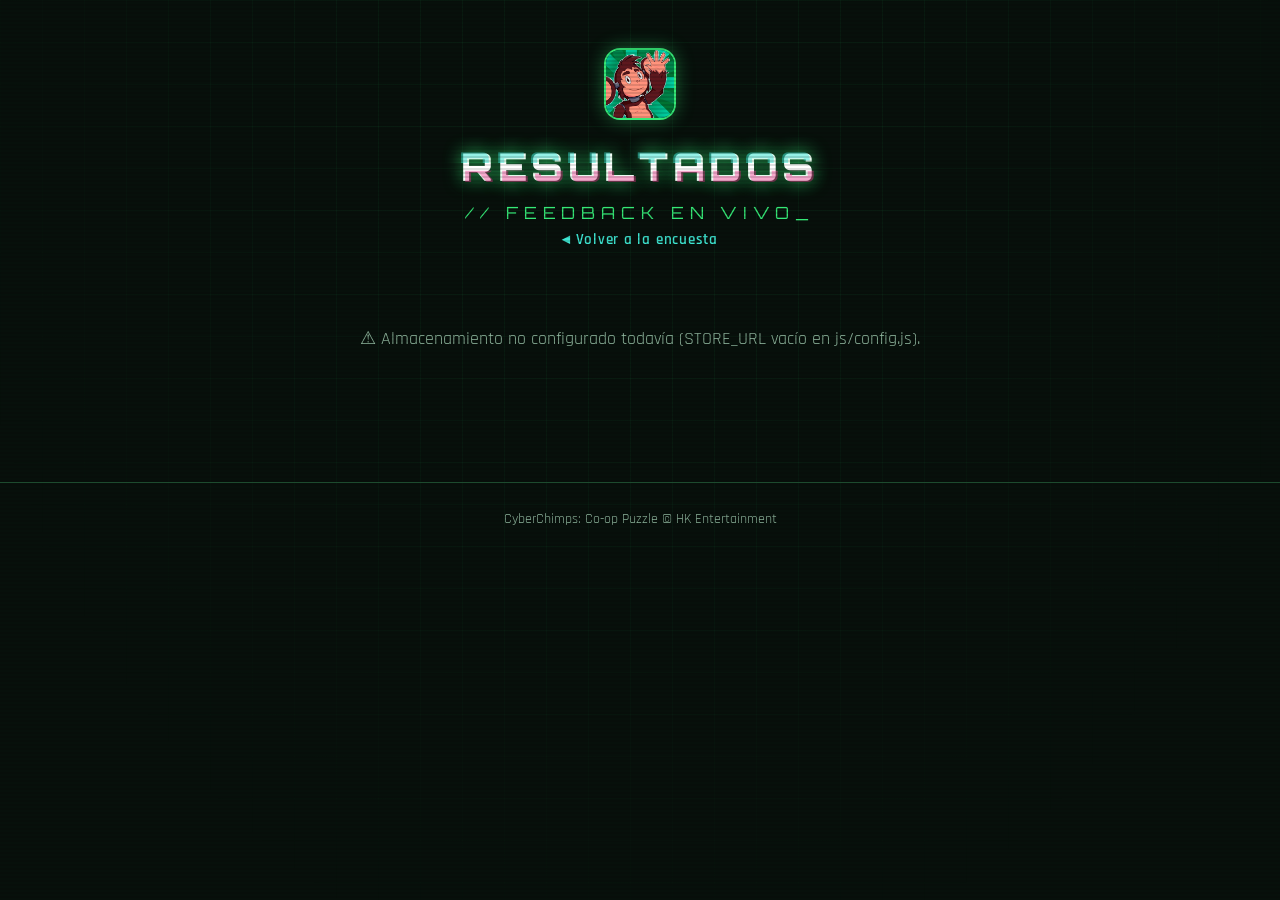
==== resultados.html @ 6c2c5dee "Resultados publicos: backend jsonblob + pagina de resultados - js/main.js: envio via GET/append/PUT " ====
<!DOCTYPE html>
<html lang="es">
<head>
  <meta charset="UTF-8">
  <meta name="viewport" content="width=device-width, initial-scale=1.0">
  <title>CyberChimps — Resultados de la encuesta</title>
  <meta name="robots" content="noindex">
  <link rel="icon" type="image/png" href="assets/icon.png">
  <link rel="preconnect" href="https://fonts.googleapis.com">
  <link rel="preconnect" href="https://fonts.gstatic.com" crossorigin>
  <link href="https://fonts.googleapis.com/css2?family=Orbitron:wght@500;700;900&family=Rajdhani:wght@400;500;600;700&display=swap" rel="stylesheet">
  <link rel="stylesheet" href="css/style.css">
  <style>
    .stats-grid {
      display: grid; grid-template-columns: repeat(auto-fit, minmax(150px, 1fr));
      gap: 14px; margin-bottom: 34px;
    }
    .stat-card {
      background: var(--bg-panel); border: 1px solid var(--border);
      border-radius: 12px; padding: 18px; text-align: center;
    }
    .stat-card .num {
      font-family: var(--font-display); font-size: 2rem; font-weight: 900;
      color: var(--neon); text-shadow: 0 0 12px rgba(53,232,118,0.5);
    }
    .stat-card .lbl { color: var(--text-dim); font-size: 0.9rem; }
    .chart-block { margin-bottom: 30px; }
    .chart-block h3 {
      font-family: var(--font-display); font-size: 0.95rem;
      letter-spacing: 0.08em; color: #fff; margin-bottom: 12px;
    }
    .bar-row { display: flex; align-items: center; gap: 10px; margin-bottom: 7px; }
    .bar-label { flex: 0 0 46%; font-size: 0.95rem; color: var(--text-dim); text-align: right; }
    .bar-track { flex: 1; background: var(--bg-panel); border: 1px solid var(--border); border-radius: 6px; height: 22px; overflow: hidden; }
    .bar-fill {
      height: 100%; background: linear-gradient(90deg, var(--neon-dim), var(--neon));
      box-shadow: 0 0 8px rgba(53,232,118,0.5); min-width: 2px;
      transition: width 0.6s ease;
    }
    .bar-count { flex: 0 0 34px; font-weight: 700; color: var(--neon); font-size: 0.9rem; }
    .answers { margin-top: 40px; }
    .answer-card {
      background: var(--bg-panel); border: 1px solid var(--border);
      border-radius: 12px; padding: 16px 18px; margin-bottom: 14px;
    }
    .answer-card .meta { color: var(--cyan); font-size: 0.85rem; margin-bottom: 8px; font-family: var(--font-display); }
    .answer-card dl { display: grid; grid-template-columns: minmax(120px, 32%) 1fr; gap: 4px 12px; font-size: 0.95rem; }
    .answer-card dt { color: var(--text-dim); }
    .answer-card dd { color: var(--text); word-break: break-word; }
    .state-msg { text-align: center; color: var(--text-dim); padding: 50px 0; font-size: 1.1rem; }
    .top-nav { text-align: center; margin: 24px 0; }
  </style>
</head>
<body>
  <div class="scanlines" aria-hidden="true"></div>
  <div class="bg-grid" aria-hidden="true"></div>

  <main>
    <div class="top-nav">
      <img src="assets/icon.png" alt="CyberChimps" style="width:72px;height:72px;border-radius:16px;border:2px solid var(--neon);box-shadow:0 0 18px rgba(53,232,118,0.4)">
      <h1 class="glitch" data-text="RESULTADOS" style="font-family:var(--font-display);font-weight:900;font-size:clamp(1.5rem,5vw,2.4rem);letter-spacing:0.12em;color:#fff;text-shadow:0 0 18px rgba(53,232,118,0.65);margin:10px 0 4px">RESULTADOS</h1>
      <p class="subtitle">// FEEDBACK EN VIVO_</p>
      <p><a class="store-link" href="index.html">◂ Volver a la encuesta</a></p>
    </div>

    <div id="loading" class="state-msg">⏳ Cargando respuestas…</div>
    <div id="content" class="hidden">
      <div class="stats-grid" id="statsGrid"></div>
      <div id="charts"></div>
      <div class="answers">
        <h2 style="font-family:var(--font-display);font-size:1.1rem;letter-spacing:0.1em;color:#fff;border-bottom:1px solid var(--border);padding-bottom:10px;margin-bottom:18px">📋 RESPUESTAS INDIVIDUALES</h2>
        <div id="answerList"></div>
      </div>
    </div>
  </main>

  <footer>
    <p>CyberChimps: Co-op Puzzle © HK Entertainment</p>
  </footer>

  <script src="js/config.js"></script>
  <script>
  (function () {
    "use strict";

    var LABELS = {
      fecha: "Fecha", apodo: "Apodo", descubrimiento: "Cómo lo conoció",
      companero: "Compañero de juego", partidas: "Sesiones", dispositivo: "Dispositivo",
      facilidad_codigo: "Código de sala (1-5)", estabilidad: "Estabilidad (1-5)",
      problemas_red: "Problemas de red", comunicacion: "Comunicación",
      joystick: "Joystick (1-5)", interaccion: "Agarrar/empujar (1-5)",
      problema_controles: "Frustraciones de control", dificultad: "Dificultad",
      cooperacion: "Cooperación real", cyberdatas: "Cyberdatas", timer: "Timer",
      vidas: "Sistema de vidas", graficos: "Gráficos (1-5)", rendimiento: "Rendimiento",
      ui: "UI (1-5)", anuncios: "Anuncios", puntuacion: "Puntuación (1-10)",
      recomendacion: "Recomendación", futuro: "Pedidos a futuro", bugs: "Bugs",
      sugerencias: "Comentarios", idioma: "Idioma", pantalla: "Pantalla"
    };

    var loading = document.getElementById("loading");
    var content = document.getElementById("content");

    if (!STORE_URL) {
      loading.textContent = "⚠ Almacenamiento no configurado todavía (STORE_URL vacío en js/config.js).";
      return;
    }

    fetch(STORE_URL, { cache: "no-store" })
      .then(function (r) { if (!r.ok) throw new Error("HTTP " + r.status); return r.json(); })
      .then(render)
      .catch(function (e) {
        loading.textContent = "⚠ No se pudieron cargar las respuestas (" + e.message + "). Recargá en unos segundos.";
      });

    function render(blob) {
      var rows = (blob && Array.isArray(blob.respuestas)) ? blob.respuestas : [];
      loading.classList.add("hidden");
      content.classList.remove("hidden");

      if (!rows.length) {
        document.getElementById("statsGrid").innerHTML =
          '<div class="stat-card" style="grid-column:1/-1"><div class="num">0</div><div class="lbl">respuestas todavía — ¡compartí la encuesta! 🐒</div></div>';
        return;
      }

      // ---- tarjetas resumen ----
      var avg = function (key) {
        var vals = rows.map(function (r) { return parseFloat(r[key]); }).filter(function (v) { return !isNaN(v); });
        return vals.length ? (vals.reduce(function (a, b) { return a + b; }, 0) / vals.length) : null;
      };
      var pctRecom = rows.filter(function (r) {
        return (r.recomendacion || "").indexOf("Sí") === 0;
      }).length / rows.length * 100;

      var stats = [
        [rows.length, "respuestas"],
        [fmt(avg("puntuacion")), "nota media /10"],
        [fmt(avg("estabilidad")), "estabilidad /5"],
        [fmt(avg("joystick")), "controles /5"],
        [Math.round(pctRecom) + "%", "lo recomendaría"]
      ];
      document.getElementById("statsGrid").innerHTML = stats.map(function (s) {
        return '<div class="stat-card"><div class="num">' + s[0] + '</div><div class="lbl">' + s[1] + "</div></div>";
      }).join("");

      // ---- distribuciones ----
      var chartKeys = ["dificultad", "cooperacion", "rendimiento", "anuncios", "timer", "vidas", "cyberdatas", "futuro", "problemas_red", "problema_controles"];
      var chartsHtml = chartKeys.map(function (key) {
        var counts = {};
        rows.forEach(function (r) {
          var v = r[key];
          if (v === undefined || v === null || v === "") return;
          String(v).split(" | ").forEach(function (part) {
            counts[part] = (counts[part] || 0) + 1;
          });
        });
        var entries = Object.keys(counts).map(function (k) { return [k, counts[k]]; })
          .sort(function (a, b) { return b[1] - a[1]; });
        if (!entries.length) return "";
        var max = entries[0][1];
        return '<div class="chart-block"><h3>' + (LABELS[key] || key) + "</h3>" +
          entries.map(function (e) {
            return '<div class="bar-row"><div class="bar-label">' + esc(e[0]) +
              '</div><div class="bar-track"><div class="bar-fill" style="width:' +
              Math.round(e[1] / max * 100) + '%"></div></div><div class="bar-count">' + e[1] + "</div></div>";
          }).join("") + "</div>";
      }).join("");
      document.getElementById("charts").innerHTML = chartsHtml;

      // ---- respuestas individuales (más recientes primero) ----
      var order = ["apodo", "descubrimiento", "companero", "partidas", "dispositivo",
        "facilidad_codigo", "estabilidad", "problemas_red", "comunicacion",
        "joystick", "interaccion", "problema_controles",
        "dificultad", "cooperacion", "cyberdatas", "timer", "vidas",
        "graficos", "rendimiento", "ui", "anuncios",
        "puntuacion", "recomendacion", "futuro", "bugs", "sugerencias"];
      document.getElementById("answerList").innerHTML = rows.slice().reverse().map(function (r, i) {
        var when = r.fecha ? new Date(r.fecha).toLocaleString("es-AR") : "s/f";
        var items = order.filter(function (k) { return r[k]; }).map(function (k) {
          return "<dt>" + (LABELS[k] || k) + "</dt><dd>" + esc(String(r[k])) + "</dd>";
        }).join("");
        return '<div class="answer-card"><div class="meta">#' + (rows.length - i) + " · " + when +
          "</div><dl>" + items + "</dl></div>";
      }).join("");
    }

    function fmt(n) { return n === null ? "—" : (Math.round(n * 10) / 10); }
    function esc(s) {
      return s.replace(/&/g, "&amp;").replace(/</g, "&lt;").replace(/>/g, "&gt;").replace(/"/g, "&quot;");
    }
  })();
  </script>
</body>
</html>
---- css/style.css ----
/* ===== CyberChimps Feedback — tema cyber-jungle ===== */
:root {
  --bg: #07100b;
  --bg-panel: #0d1a12;
  --bg-panel-2: #10241708;
  --neon: #35e876;
  --neon-dim: #1e9e4e;
  --cyan: #3ee6d2;
  --magenta: #e83f8e;
  --text: #d9f2e2;
  --text-dim: #8fb59d;
  --border: #1d4a2e;
  --danger: #ff5f7a;
  --font-display: 'Orbitron', sans-serif;
  --font-body: 'Rajdhani', sans-serif;
}

* { margin: 0; padding: 0; box-sizing: border-box; }

html { scroll-behavior: smooth; }

body {
  background: var(--bg);
  color: var(--text);
  font-family: var(--font-body);
  font-size: 18px;
  line-height: 1.5;
  overflow-x: hidden;
}

/* ---- ambiente ---- */
.scanlines {
  position: fixed; inset: 0; z-index: 50; pointer-events: none;
  background: repeating-linear-gradient(
    0deg, transparent 0 2px, rgba(0, 0, 0, 0.12) 2px 4px
  );
  mix-blend-mode: multiply;
}

.bg-grid {
  position: fixed; inset: 0; z-index: -1; pointer-events: none;
  background-image:
    linear-gradient(rgba(53, 232, 118, 0.05) 1px, transparent 1px),
    linear-gradient(90deg, rgba(53, 232, 118, 0.05) 1px, transparent 1px);
  background-size: 42px 42px;
  mask-image: radial-gradient(ellipse at 50% 0%, black 30%, transparent 80%);
  -webkit-mask-image: radial-gradient(ellipse at 50% 0%, black 30%, transparent 80%);
}

/* ---- hero ---- */
.hero { position: relative; text-align: center; }

.hero-banner { position: relative; max-height: 340px; overflow: hidden; }
.hero-banner img {
  width: 100%; height: 340px; object-fit: cover; object-position: center 30%;
  filter: saturate(0.9) brightness(0.85);
}
.hero-overlay {
  position: absolute; inset: 0;
  background: linear-gradient(180deg, rgba(7,16,11,0.25) 0%, rgba(7,16,11,0.55) 55%, var(--bg) 100%);
}

.hero-content {
  position: relative; margin-top: -110px; padding: 0 20px 48px;
  display: flex; flex-direction: column; align-items: center; gap: 14px;
}

.hero-icon {
  width: 108px; height: 108px; border-radius: 24px;
  border: 2px solid var(--neon);
  box-shadow: 0 0 24px rgba(53, 232, 118, 0.45), 0 8px 30px rgba(0,0,0,0.6);
}

h1.glitch {
  font-family: var(--font-display);
  font-weight: 900;
  font-size: clamp(1.9rem, 6vw, 3.4rem);
  letter-spacing: 0.12em;
  color: #fff;
  text-shadow: 0 0 18px rgba(53, 232, 118, 0.65);
  position: relative;
}

.glitch::before, .glitch::after {
  content: attr(data-text);
  position: absolute; inset: 0;
  overflow: hidden;
}
.glitch::before {
  color: var(--cyan);
  transform: translate(-2px, -1px);
  opacity: 0.55;
  clip-path: inset(0 0 55% 0);
  animation: glitchA 3.2s infinite steps(1);
}
.glitch::after {
  color: var(--magenta);
  transform: translate(2px, 1px);
  opacity: 0.45;
  clip-path: inset(55% 0 0 0);
  animation: glitchB 2.7s infinite steps(1);
}
@keyframes glitchA {
  0%, 92%, 100% { transform: translate(-2px, -1px); }
  93% { transform: translate(-6px, 1px); }
  96% { transform: translate(3px, -2px); }
}
@keyframes glitchB {
  0%, 90%, 100% { transform: translate(2px, 1px); }
  91% { transform: translate(6px, -1px); }
  95% { transform: translate(-3px, 2px); }
}

.subtitle {
  font-family: var(--font-display);
  color: var(--neon);
  letter-spacing: 0.35em;
  font-size: clamp(0.8rem, 2.5vw, 1.05rem);
  animation: blinkCursor 1.4s infinite step-end;
}
@keyframes blinkCursor { 50% { opacity: 0.55; } }

.hero-desc { max-width: 560px; color: var(--text-dim); font-size: 1.1rem; }
.hero-desc strong { color: var(--text); }

.store-link {
  color: var(--cyan); text-decoration: none; font-weight: 600;
  letter-spacing: 0.05em; font-size: 0.95rem;
}
.store-link:hover { text-decoration: underline; }

/* ---- layout ---- */
main { max-width: 760px; margin: 0 auto; padding: 24px 20px 80px; }

/* ---- progreso ---- */
.progress-wrap { margin-bottom: 28px; }
.progress-label {
  display: flex; justify-content: space-between;
  font-family: var(--font-display); font-size: 0.8rem;
  color: var(--neon); letter-spacing: 0.15em; margin-bottom: 8px;
}
.progress-bar {
  height: 10px; border: 1px solid var(--border); border-radius: 6px;
  background: var(--bg-panel); overflow: hidden;
}
.progress-fill {
  height: 100%; width: 16%;
  background: linear-gradient(90deg, var(--neon-dim), var(--neon), var(--cyan));
  box-shadow: 0 0 12px rgba(53, 232, 118, 0.7);
  transition: width 0.4s ease;
}

/* ---- pasos ---- */
.step { display: none; animation: stepIn 0.35s ease; }
.step.active { display: block; }
@keyframes stepIn {
  from { opacity: 0; transform: translateY(14px); }
  to { opacity: 1; transform: none; }
}

.step h2 {
  font-family: var(--font-display);
  font-size: clamp(1.05rem, 3.5vw, 1.45rem);
  letter-spacing: 0.1em;
  margin-bottom: 26px;
  color: #fff;
  border-bottom: 1px solid var(--border);
  padding-bottom: 12px;
}
.step-tag {
  color: var(--neon);
  margin-right: 10px;
  text-shadow: 0 0 10px rgba(53, 232, 118, 0.6);
}

/* ---- campos ---- */
.field { margin-bottom: 30px; }

.q { display: block; font-weight: 600; font-size: 1.12rem; margin-bottom: 12px; }
.req { color: var(--neon); }
.hint { color: var(--text-dim); font-size: 0.9rem; margin-top: 6px; }

.field.invalid .q { color: var(--danger); }
.field.invalid .options, .field.invalid .rating, .field.invalid .score-wrap {
  outline: 1px solid var(--danger);
  outline-offset: 4px;
  border-radius: 10px;
}

.options { display: flex; flex-direction: column; gap: 10px; }
.options-row { flex-direction: row; flex-wrap: wrap; }

.opt {
  display: flex; align-items: center; gap: 12px;
  background: var(--bg-panel);
  border: 1px solid var(--border);
  border-radius: 10px;
  padding: 12px 16px;
  cursor: pointer;
  transition: border-color 0.15s, box-shadow 0.15s, transform 0.1s;
  user-select: none;
}
.options-row .opt { flex: 1 1 auto; justify-content: center; min-width: 70px; }

.opt:hover { border-color: var(--neon-dim); transform: translateY(-1px); }

.opt input { accent-color: var(--neon); width: 18px; height: 18px; flex-shrink: 0; }

.opt:has(input:checked) {
  border-color: var(--neon);
  box-shadow: 0 0 14px rgba(53, 232, 118, 0.35), inset 0 0 20px rgba(53, 232, 118, 0.07);
}

/* ---- rating 1-5 ---- */
.rating { display: flex; flex-direction: column; gap: 8px; }
.rating-btns { display: flex; gap: 10px; }
.rating-btn {
  flex: 1; padding: 14px 0;
  font-family: var(--font-display); font-size: 1.15rem; font-weight: 700;
  background: var(--bg-panel); color: var(--text-dim);
  border: 1px solid var(--border); border-radius: 10px;
  cursor: pointer;
  transition: all 0.15s;
}
.rating-btn:hover { border-color: var(--neon-dim); color: var(--text); }
.rating-btn.selected {
  background: linear-gradient(180deg, rgba(53,232,118,0.22), rgba(53,232,118,0.08));
  border-color: var(--neon); color: var(--neon);
  box-shadow: 0 0 14px rgba(53, 232, 118, 0.4);
}
.rating-legend {
  display: flex; justify-content: space-between;
  font-size: 0.85rem; color: var(--text-dim);
}

/* ---- slider ---- */
.score-wrap { display: flex; align-items: center; gap: 20px; }
.score-wrap input[type="range"] { flex: 1; accent-color: var(--neon); height: 34px; cursor: pointer; }
.score-display {
  font-family: var(--font-display); font-weight: 900;
  font-size: 2.2rem; color: var(--neon);
  text-shadow: 0 0 14px rgba(53, 232, 118, 0.6);
  min-width: 105px; text-align: right;
}
.score-max { font-size: 1.1rem; color: var(--text-dim); }

/* ---- inputs de texto ---- */
textarea, input[type="email"], input[type="text"]:not(.hp-field) {
  width: 100%;
  background: var(--bg-panel);
  border: 1px solid var(--border);
  border-radius: 10px;
  color: var(--text);
  font-family: var(--font-body);
  font-size: 1rem;
  padding: 12px 14px;
  resize: vertical;
}
textarea:focus, input[type="email"]:focus, input[type="text"]:focus {
  outline: none; border-color: var(--neon);
  box-shadow: 0 0 12px rgba(53, 232, 118, 0.3);
}
::placeholder { color: #5c7a67; }

/* ---- botones ---- */
.btn {
  font-family: var(--font-display);
  font-weight: 700;
  font-size: 0.95rem;
  letter-spacing: 0.1em;
  padding: 14px 26px;
  border-radius: 10px;
  border: 1px solid var(--neon);
  cursor: pointer;
  text-decoration: none;
  display: inline-block;
  text-align: center;
  transition: all 0.15s;
}
.btn-primary {
  background: linear-gradient(180deg, rgba(53,232,118,0.25), rgba(53,232,118,0.1));
  color: var(--neon);
  box-shadow: 0 0 16px rgba(53, 232, 118, 0.35);
}
.btn-primary:hover {
  background: var(--neon); color: #06130b;
  box-shadow: 0 0 26px rgba(53, 232, 118, 0.7);
}
.btn-big { font-size: 1.1rem; padding: 16px 36px; }
.btn-ghost {
  background: transparent; color: var(--text-dim); border-color: var(--border);
}
.btn-ghost:hover { color: var(--text); border-color: var(--text-dim); }
.btn-submit {
  background: linear-gradient(180deg, rgba(62,230,210,0.3), rgba(53,232,118,0.12));
  color: var(--cyan); border-color: var(--cyan);
  box-shadow: 0 0 16px rgba(62, 230, 210, 0.35);
}
.btn-submit:hover {
  background: var(--cyan); color: #06130b;
  box-shadow: 0 0 26px rgba(62, 230, 210, 0.7);
}
.btn:disabled { opacity: 0.5; cursor: wait; }

.nav-buttons {
  display: flex; justify-content: space-between; gap: 14px;
  margin-top: 36px; border-top: 1px solid var(--border); padding-top: 22px;
}
#submitBtn { display: none; }
.nav-buttons.last #nextBtn { display: none; }
.nav-buttons.last #submitBtn { display: inline-block; }
.nav-buttons.first #prevBtn { visibility: hidden; }

.error-msg {
  color: var(--danger); font-weight: 600; margin-top: 14px;
  text-align: center; min-height: 1.4em;
}

/* ---- success ---- */
.hidden { display: none !important; }
.success { animation: stepIn 0.5s ease; }
.success-card {
  text-align: center;
  background: var(--bg-panel);
  border: 1px solid var(--neon);
  border-radius: 18px;
  padding: 48px 28px;
  box-shadow: 0 0 40px rgba(53, 232, 118, 0.2);
  display: flex; flex-direction: column; align-items: center; gap: 18px;
}
.success-card h2 { font-family: var(--font-display); font-size: clamp(1.3rem, 5vw, 2rem); color: #fff; }
.success-icon {
  width: 96px; height: 96px; border-radius: 22px;
  border: 2px solid var(--neon);
  box-shadow: 0 0 24px rgba(53, 232, 118, 0.5);
  animation: bounceIn 0.6s ease;
}
@keyframes bounceIn {
  0% { transform: scale(0.4); opacity: 0; }
  60% { transform: scale(1.12); }
  100% { transform: scale(1); opacity: 1; }
}
.terminal-line {
  font-family: 'Courier New', monospace;
  color: var(--neon); letter-spacing: 0.08em;
}

/* ---- misc ---- */
.hp-field { position: absolute; left: -9999px; opacity: 0; height: 0; }

footer {
  text-align: center; padding: 26px 20px;
  color: var(--text-dim); font-size: 0.85rem;
  border-top: 1px solid var(--border);
}

@media (max-width: 520px) {
  body { font-size: 16px; }
  .hero-banner img { height: 240px; }
  .hero-banner { max-height: 240px; }
  .hero-content { margin-top: -90px; }
  .hero-icon { width: 84px; height: 84px; }
  .rating-btns { gap: 6px; }
  .rating-btn { font-size: 1rem; padding: 12px 0; }
  .score-display { font-size: 1.7rem; min-width: 80px; }
  .nav-buttons { flex-wrap: wrap; }
  .nav-buttons .btn { flex: 1 1 45%; padding: 13px 10px; }
}
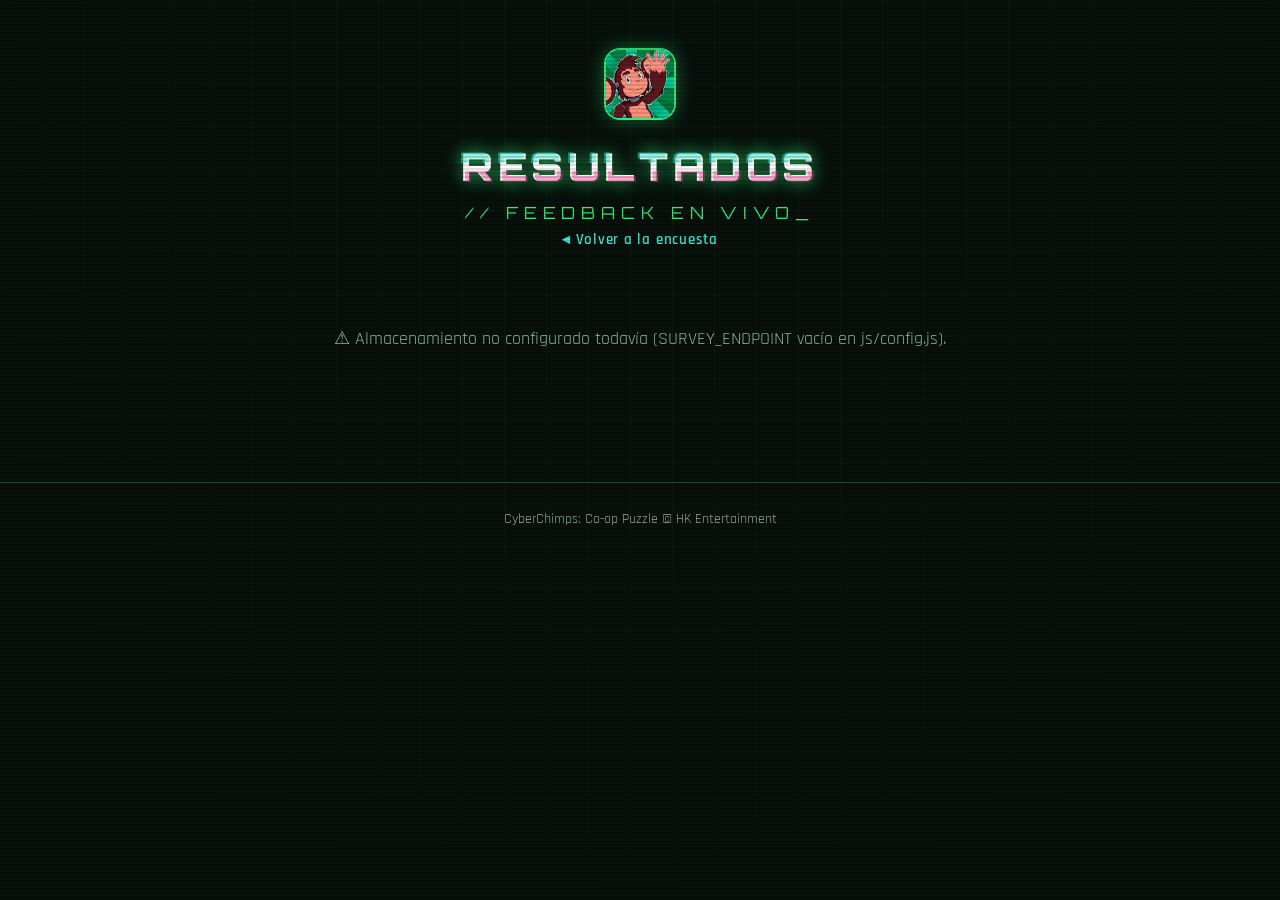
==== commit 52a4ba00: "Backend definitivo: Apps Script con lectura publica de resultados jsonblob resulto inviable: su API " ====
--- a/resultados.html
+++ b/resultados.html
@@ -100,12 +100,12 @@
     var loading = document.getElementById("loading");
     var content = document.getElementById("content");
 
-    if (!STORE_URL) {
-      loading.textContent = "⚠ Almacenamiento no configurado todavía (STORE_URL vacío en js/config.js).";
+    if (!SURVEY_ENDPOINT) {
+      loading.textContent = "⚠ Almacenamiento no configurado todavía (SURVEY_ENDPOINT vacío en js/config.js).";
       return;
     }
 
-    fetch(STORE_URL, { cache: "no-store" })
+    fetch(SURVEY_ENDPOINT, { cache: "no-store", redirect: "follow" })
       .then(function (r) { if (!r.ok) throw new Error("HTTP " + r.status); return r.json(); })
       .then(render)
       .catch(function (e) {
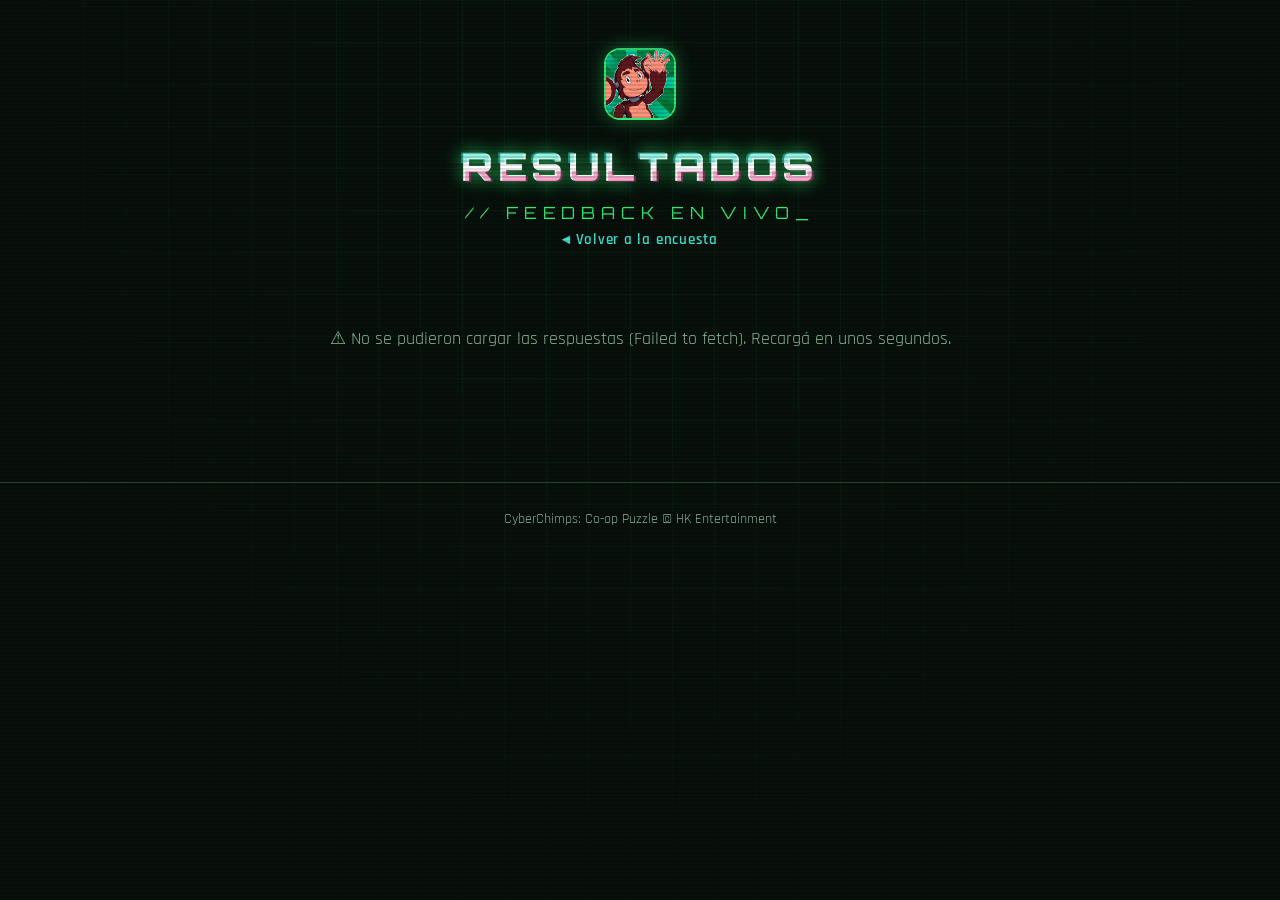
==== commit 172b6a84: "Conectar endpoint de Apps Script y blindar encabezados duplicados - js/config.js: SURVEY_ENDPOINT co" ====
--- a/resultados.html
+++ b/resultados.html
@@ -114,6 +114,9 @@
 
     function render(blob) {
       var rows = (blob && Array.isArray(blob.respuestas)) ? blob.respuestas : [];
+      // por si la hoja tiene una fila de encabezados duplicada (carrera al
+      // crearse la Sheet), la descartamos como respuesta
+      rows = rows.filter(function (r) { return r.fecha !== "fecha"; });
       loading.classList.add("hidden");
       content.classList.remove("hidden");
 
